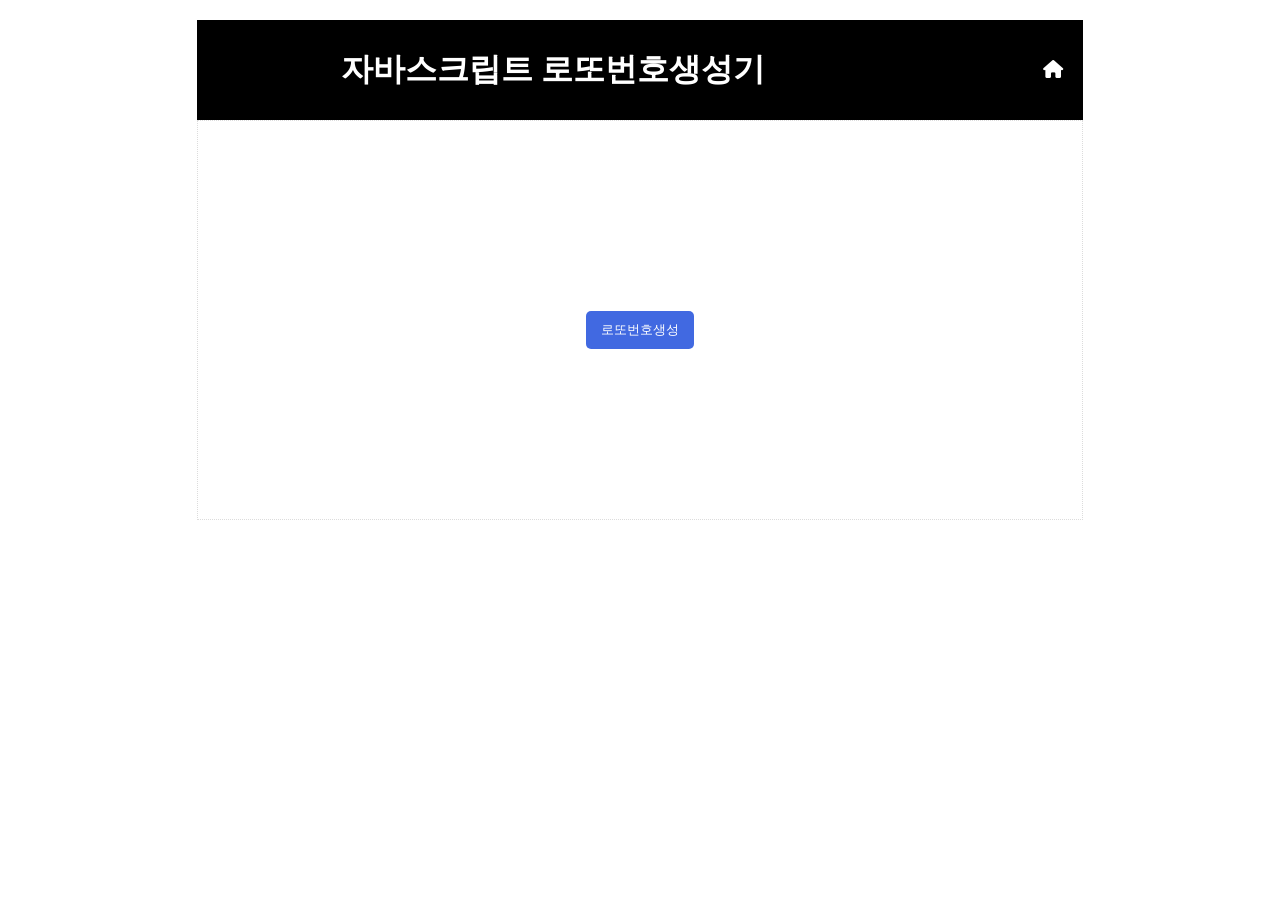
==== 06/06.html @ 5574d3b9 "수정" ====
<!DOCTYPE html>
<html lang="ko">

<head>
  <meta charset="UTF-8">
  <meta name="viewport" content="width=device-width, initial-scale=1.0">
  <!-- 웹아이콘 -->
  <link rel="stylesheet" href="https://cdnjs.cloudflare.com/ajax/libs/font-awesome/6.7.2/css/all.min.css"
    integrity="sha512-Evv84Mr4kqVGRNSgIGL/F/aIDqQb7xQ2vcrdIwxfjThSH8CSR7PBEakCr51Ck+w+/U6swU2Im1vVX0SVk9ABhg=="
    crossorigin="anonymous" referrerpolicy="no-referrer" />

  <!-- 외부스타일 -->
  <link rel="stylesheet" type="text/css" href="index.css">
  <link rel="stylesheet" type="text/css" href="js.css">
  <link rel="stylesheet" type="text/css" href="06_02.css">

  <title>KD01 JS</title>

  <!-- 외부 자바스크립트 -->
  <script src="./06_1.js"></script>
</head>

<body>
  <main>
    <header>
      <h1>자바스크립트 로또번호생성기</h1>
      <a href="../index.html"><i class="fa-solid fa-house"></i></a>
    </header>
    <section>
      <div id="msg"></div>
      <div>
        <button onclick="lotto();">로또번호생성</button>
      </div>
    </section>
  </main>


</body>

</html>
---- 06/index.css ----
* {
  padding: 0px;
  margin: 0px;
  box-sizing: border-box;
}

main {
  width: 80%;
  margin-left: 10%;
  padding: 20px;
  border: 0px solid gray;
  display: flex;
  flex-direction: column;
  align-items: center;
}

h1 , nav , article {
  width : 90%;
  margin-bottom: 20px;
  border: 1px solid gray;
}

nav {
  padding: 40px;
}

article {
  padding: 20px;
  background-color: aliceblue;
}

h1 { 
  height: 80px;
  padding: 20px;
  background-color: black;
  color : white;
  font-weight: bold;
  text-align: center;
}

/* ol > li  */
nav li {
  padding: 5px 15px;
  margin-left: 10px;
  margin-bottom: 5px;
  border: 1px dotted gray;
}

nav li:hover {
  background-color: beige;
}

article {
  display: flex;
  justify-content: end;
}

article li {
  display: inline-flex;
  padding: 10px;
  background-color:dodgerblue;
  color: white;
  border-radius: 5px;
}

article li:hover, #bt1:hover {
  background-color:brown;
}

#bt1 {
  background-color: green;
}

ul > li {
  list-style: none;
}

a {
  text-decoration: none;
}

article a:link , article a:visited, article a:hover {
  color: white;
}
---- 06/js.css ----
header {
  width : 90% ;
  height: 100px;
  padding: 10px;
  background-color: black;
  color : white;
  font-weight: bold;
  text-align: center;
  display: flex;
  justify-content: space-between;
}

header > h1 {
  width: 80%; 
  height: 100%;
  border: none; 
  padding: 0px;
  margin: 0px;
  display: flex;
  justify-content: center;
  align-items: center;
}

section {
  width : 90% ;
  height: 400px;
  border: 1px dotted gainsboro;

  display: flex;
  flex-direction: column;
  justify-content: center;
  align-items: center;
}

header > a {
  display: inline-flex;
  justify-content: center;
  align-items: center;

  font-size: large;
  padding-right: 10px;
}
header > a:link, header > a:visited, header > a:hover {
  color : white;
}

button {
  display: inline-flex;
  justify-content: center;
  align-items: center;
  padding: 10px 15px;
  margin: 5px;

  background-color: royalblue;
  color: white;
  border: none;
  border-radius: 5px;
}

button:hover {
  background-color:brown;
  color: white;
}

input [type=text]{
  height: 40px;
  margin-right: 10px;
  background-color:brown;
}

#msg {
  margin-bottom: 20px;
  font-size: large;
  font-weight: bold;
  color: brown;
}

#msg > span {
  font-size: xx-large;
  font-weight: bold;
  color: blueviolet;
}

input[id=txt2]{
  background-color: beige;
  color:brown
}
---- 06/06_02.css ----
#msg > span {
    display: inline-flex;
    justify-content: center;
    align-items: center;
  
    width: 40px;
    height: 40px;
    padding: 10px;
    margin: 5px;
    
   
    border-radius: 50%; /*원으로 만들기*/
    /* background-color: blue; */
    color: rgb(15, 15, 15);
  
    font-size: 15px;
  }
  .sp0{
    background-color: rgb(218, 173, 175);
  }
  .sp1{
    background-color: beige;
  }
  .sp2{
    background-color: rgb(250, 250, 145);
  }
  .sp3{
    background-color: rgb(189, 248, 150);
  }
  .sp4{
    background-color: rgb(162, 248, 229);
  }
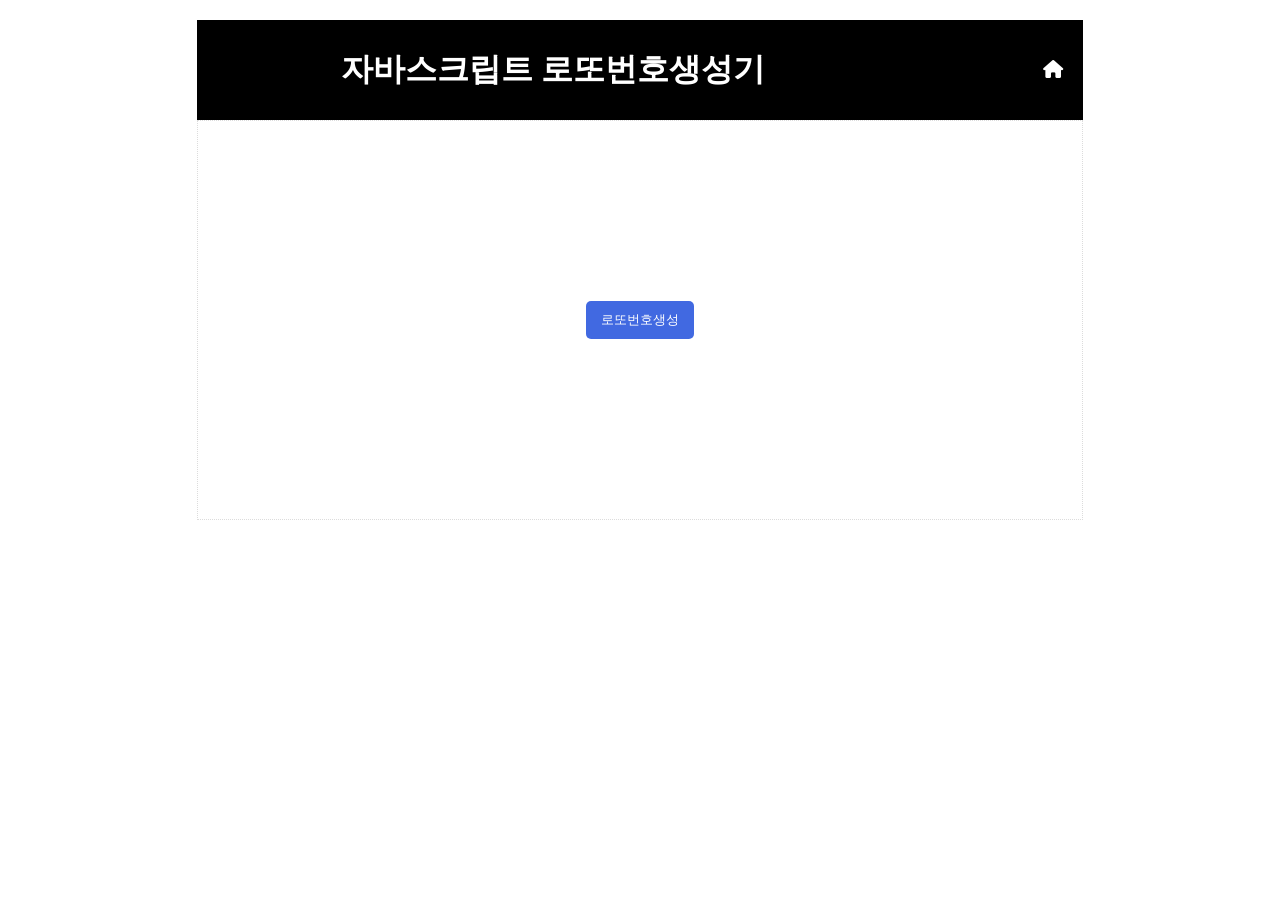
==== commit f9799bb4: "전체수정" ====
--- a/06/06.html
+++ b/06/06.html
@@ -10,14 +10,13 @@
     crossorigin="anonymous" referrerpolicy="no-referrer" />
 
   <!-- 외부스타일 -->
-  <link rel="stylesheet" type="text/css" href="index.css">
-  <link rel="stylesheet" type="text/css" href="js.css">
-  <link rel="stylesheet" type="text/css" href="06_02.css">
-
+  <link rel="stylesheet" type="text/css" href="../index.css">
+  <link rel="stylesheet" type="text/css" href="../js.css"> 
+  <link rel="stylesheet" type="text/css" href="./06.css">
   <title>KD01 JS</title>
 
   <!-- 외부 자바스크립트 -->
-  <script src="./06_1.js"></script>
+  <script src="./06.js"></script>
 </head>
 
 <body>
@@ -27,14 +26,13 @@
       <a href="../index.html"><i class="fa-solid fa-house"></i></a>
     </header>
     <section>
-      <div id="msg"></div>
+      <div id="msgLotto"></div>
       <div>
         <button onclick="lotto();">로또번호생성</button>
       </div>
     </section>
   </main>
 
-
 </body>
 
-</html>
+</html>
--- a/index.css
+++ b/index.css
@@ -0,0 +1,84 @@
+* {
+  padding: 0px;
+  margin: 0px;
+  box-sizing: border-box;
+}
+
+main {
+  width: 80%;
+  margin-left: 10%;
+  padding: 20px;
+  border: 0px solid gray;
+  display: flex;
+  flex-direction: column;
+  align-items: center;
+}
+
+h1 , nav , article {
+  width : 90%;
+  margin-bottom: 20px;
+  border: 1px solid gray;
+}
+
+nav {
+  padding: 40px;
+}
+
+article {
+  padding: 20px;
+  background-color: aliceblue;
+}
+
+h1 { 
+  height: 80px;
+  padding: 20px;
+  background-color: black;
+  color : white;
+  font-weight: bold;
+  text-align: center;
+}
+
+/* ol > li  */
+nav li {
+  padding: 5px 15px;
+  margin-left: 10px;
+  margin-bottom: 5px;
+  border: 1px dotted gray;
+}
+
+nav li:hover {
+  background-color: beige;
+}
+
+article {
+  display: flex;
+  justify-content: end;
+}
+
+article li {
+  display: inline-flex;
+  padding: 10px;
+  background-color:dodgerblue;
+  color: white;
+  border-radius: 5px;
+}
+
+article li:hover, #bt1:hover {
+  background-color:brown;
+}
+
+#bt1 {
+  background-color: green;
+}
+
+ul > li, ol > li {
+  list-style: none;
+}
+
+a {
+  text-decoration: none;
+}
+
+article a:link , article a:visited, article a:hover {
+  color: white;
+}
--- a/js.css
+++ b/js.css
@@ -0,0 +1,83 @@
+header {
+  width : 90% ;
+  height: 100px;
+  padding: 10px;
+  background-color: black;
+  color : white;
+  font-weight: bold;
+  text-align: center;
+  display: flex;
+  justify-content: space-between;
+}
+
+header > h1 {
+  width: 80%; 
+  height: 100%;
+  border: none; 
+  padding: 0px;
+  margin: 0px;
+  display: flex;
+  justify-content: center;
+  align-items: center;
+}
+
+section {
+  width : 90% ;
+  height: 400px;
+  border: 1px dotted gainsboro;
+
+  display: flex;
+  flex-direction: column;
+  justify-content: center;
+  align-items: center;
+}
+
+header > a {
+  display: inline-flex;
+  justify-content: center;
+  align-items: center;
+
+  font-size: large;
+  padding-right: 10px;
+}
+header > a:link, header > a:visited, header > a:hover {
+  color : white;
+}
+
+button {
+  display: inline-flex;
+  justify-content: center;
+  align-items: center;
+  padding: 10px 15px;
+  margin: 5px;
+
+  background-color: royalblue;
+  color: white;
+  border: none;
+  border-radius: 5px;
+}
+
+button:hover {
+  background-color:brown;
+  color: white;
+}
+
+input[type=text] {
+  height: 40px;
+  margin-right: 10px; 
+
+  text-align: center;
+}
+
+#msg {
+  margin-bottom: 20px;
+  font-size: large;
+  font-weight: bold;
+  color: brown;
+}
+
+#msg > span {
+  font-size: xx-large;
+  font-weight: bold;
+  color: blueviolet;
+}
--- a/06/06.css
+++ b/06/06.css
@@ -0,0 +1,46 @@
+#msgLotto > span {
+  display: inline-flex;
+  justify-content: center;
+  align-items: center;
+
+  width: 40px;
+  height: 40px;
+  padding: 10px;
+  margin: 5px;
+
+  border-radius: 50%;
+  font-size: 15px;
+
+  margin-bottom: 40px;
+}
+
+#spplus {
+  color: black;
+  font-weight: bold;
+  font-size: xx-large;
+}
+
+.sp0 {
+  background-color: brown;
+  color: white;
+}
+
+.sp1 {
+  background-color: darkgoldenrod;
+  color: white;
+}
+
+.sp2 {
+  background-color: cadetblue;
+  color: white;
+}
+
+.sp3 {
+  background-color: darkmagenta;
+  color: white;
+}
+
+.sp4 {
+  background-color: indigo;
+  color: white;
+}
